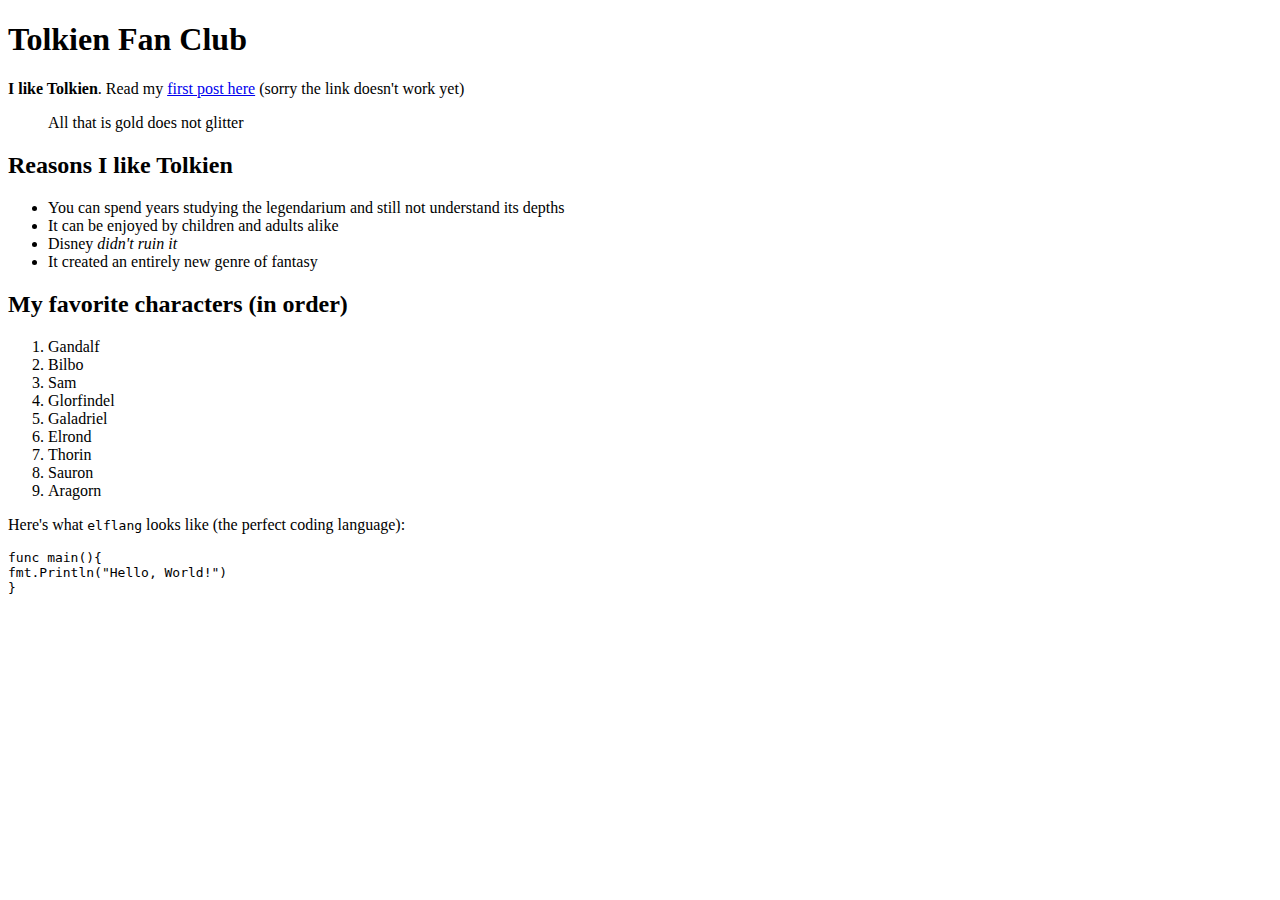
==== docs/index.html @ 42ab7e1c "Configure site for GitHub Pages deployment" ====
<!DOCTYPE html>
<html>

<head>
    <meta charset="utf-8">
    <meta name="viewport" content="width=device-width, initial-scale=1">
    <title> Tolkien Fan Club </title>
    <link href="/static-site-generator/index.css" rel="stylesheet">
</head>

<body>
    <article>
        <div><h1>Tolkien Fan Club</h1><p><b>I like Tolkien</b>. Read my <a href="/static-site-generator/majesty">first post here</a> (sorry the link doesn't work yet)</p><blockquote>All that is gold does not glitter</blockquote><h2>Reasons I like Tolkien</h2><ul><li>You can spend years studying the legendarium and still not understand its depths</li><li>It can be enjoyed by children and adults alike</li><li>Disney <i>didn't ruin it</i></li><li>It created an entirely new genre of fantasy</li></ul><h2>My favorite characters (in order)</h2><ol><li>Gandalf</li><li>Bilbo</li><li>Sam</li><li>Glorfindel</li><li>Galadriel</li><li>Elrond</li><li>Thorin</li><li>Sauron</li><li>Aragorn</li></ol><p>Here's what <code>elflang</code> looks like (the perfect coding language):</p><pre><code>func main(){
fmt.Println("Hello, World!")
}</code></pre></div>
    </article>
</body>

</html>
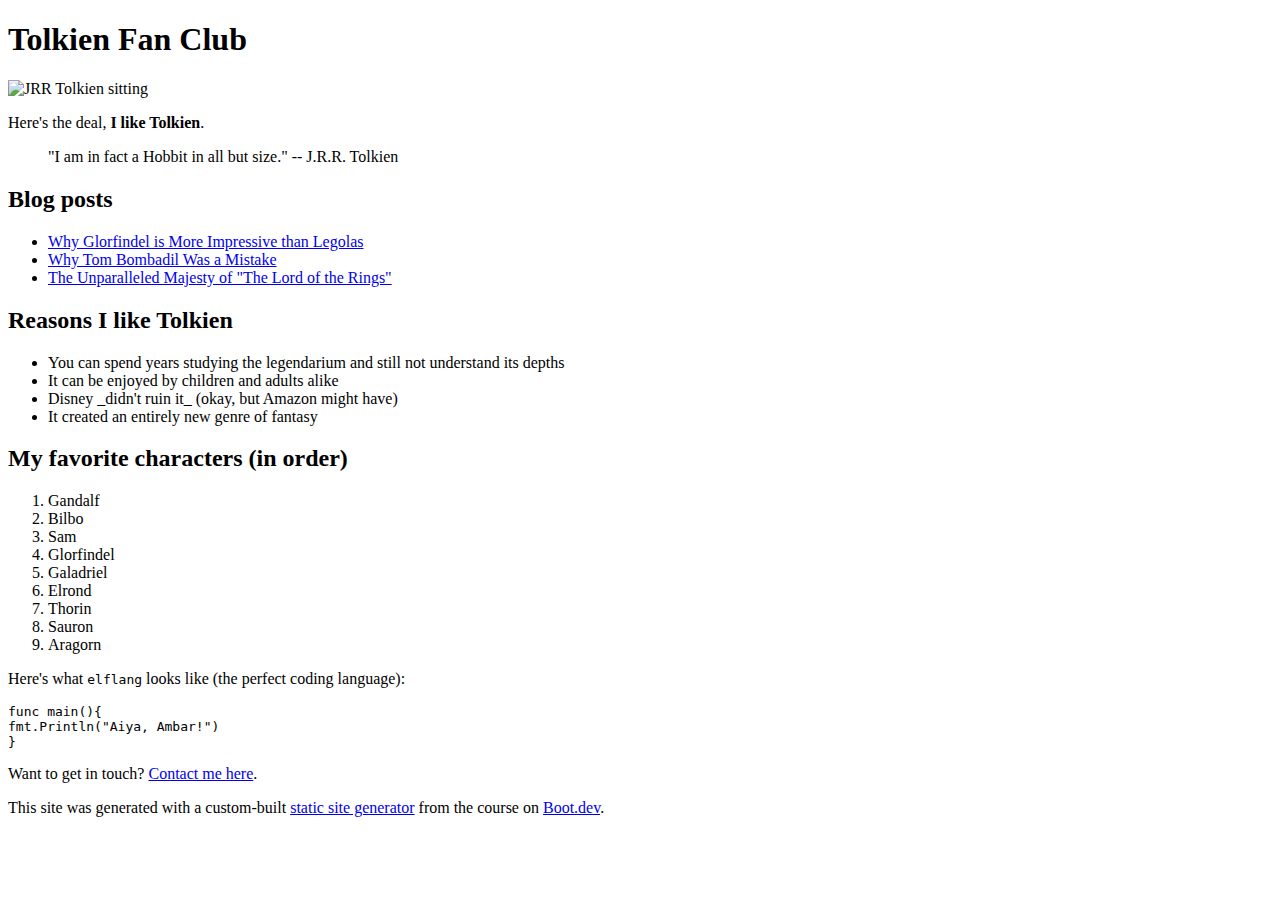
==== commit 937f592f: "Trying again" ====
--- a/docs/index.html
+++ b/docs/index.html
@@ -1,19 +1,17 @@
-<!DOCTYPE html>
+<!doctype html>
 <html>
+  <head>
+    <meta charset="utf-8" />
+    <meta name="viewport" content="width=device-width, initial-scale=1" />
+    <title>Tolkien Fan Club</title>
+    <link href="/static-site-generator/index.css" rel="stylesheet" />
+  </head>
 
-<head>
-    <meta charset="utf-8">
-    <meta name="viewport" content="width=device-width, initial-scale=1">
-    <title> Tolkien Fan Club </title>
-    <link href="/static-site-generator/index.css" rel="stylesheet">
-</head>
+  <body>
+    <article><div><h1>Tolkien Fan Club</h1><p><img src="/static-site-generator/images/tolkien.png" alt="JRR Tolkien sitting"></p><p>Here's the deal, <b>I like Tolkien</b>.</p><blockquote>"I am in fact a Hobbit in all but size."
 
-<body>
-    <article>
-        <div><h1>Tolkien Fan Club</h1><p><b>I like Tolkien</b>. Read my <a href="/static-site-generator/majesty">first post here</a> (sorry the link doesn't work yet)</p><blockquote>All that is gold does not glitter</blockquote><h2>Reasons I like Tolkien</h2><ul><li>You can spend years studying the legendarium and still not understand its depths</li><li>It can be enjoyed by children and adults alike</li><li>Disney <i>didn't ruin it</i></li><li>It created an entirely new genre of fantasy</li></ul><h2>My favorite characters (in order)</h2><ol><li>Gandalf</li><li>Bilbo</li><li>Sam</li><li>Glorfindel</li><li>Galadriel</li><li>Elrond</li><li>Thorin</li><li>Sauron</li><li>Aragorn</li></ol><p>Here's what <code>elflang</code> looks like (the perfect coding language):</p><pre><code>func main(){
-fmt.Println("Hello, World!")
-}</code></pre></div>
-    </article>
-</body>
-
+-- J.R.R. Tolkien</blockquote><h2>Blog posts</h2><ul><li><a href="/static-site-generator/blog/glorfindel">Why Glorfindel is More Impressive than Legolas</a></li><li><a href="/static-site-generator/blog/tom">Why Tom Bombadil Was a Mistake</a></li><li><a href="/static-site-generator/blog/majesty">The Unparalleled Majesty of "The Lord of the Rings"</a></li></ul><h2>Reasons I like Tolkien</h2><ul><li>You can spend years studying the legendarium and still not understand its depths</li><li>It can be enjoyed by children and adults alike</li><li>Disney _didn't ruin it_ (okay, but Amazon might have)</li><li>It created an entirely new genre of fantasy</li></ul><h2>My favorite characters (in order)</h2><ol><li>Gandalf</li><li>Bilbo</li><li>Sam</li><li>Glorfindel</li><li>Galadriel</li><li>Elrond</li><li>Thorin</li><li>Sauron</li><li>Aragorn</li></ol><p>Here's what <code>elflang</code> looks like (the perfect coding language):</p><pre><code>func main(){
+fmt.Println("Aiya, Ambar!")
+}</code></pre><p>Want to get in touch? <a href="/static-site-generator/contact">Contact me here</a>.</p><p>This site was generated with a custom-built <a href="https://www.boot.dev/courses/build-static-site-generator-python">static site generator</a> from the course on <a href="https://www.boot.dev">Boot.dev</a>.</p></div></article>
+  </body>
 </html>